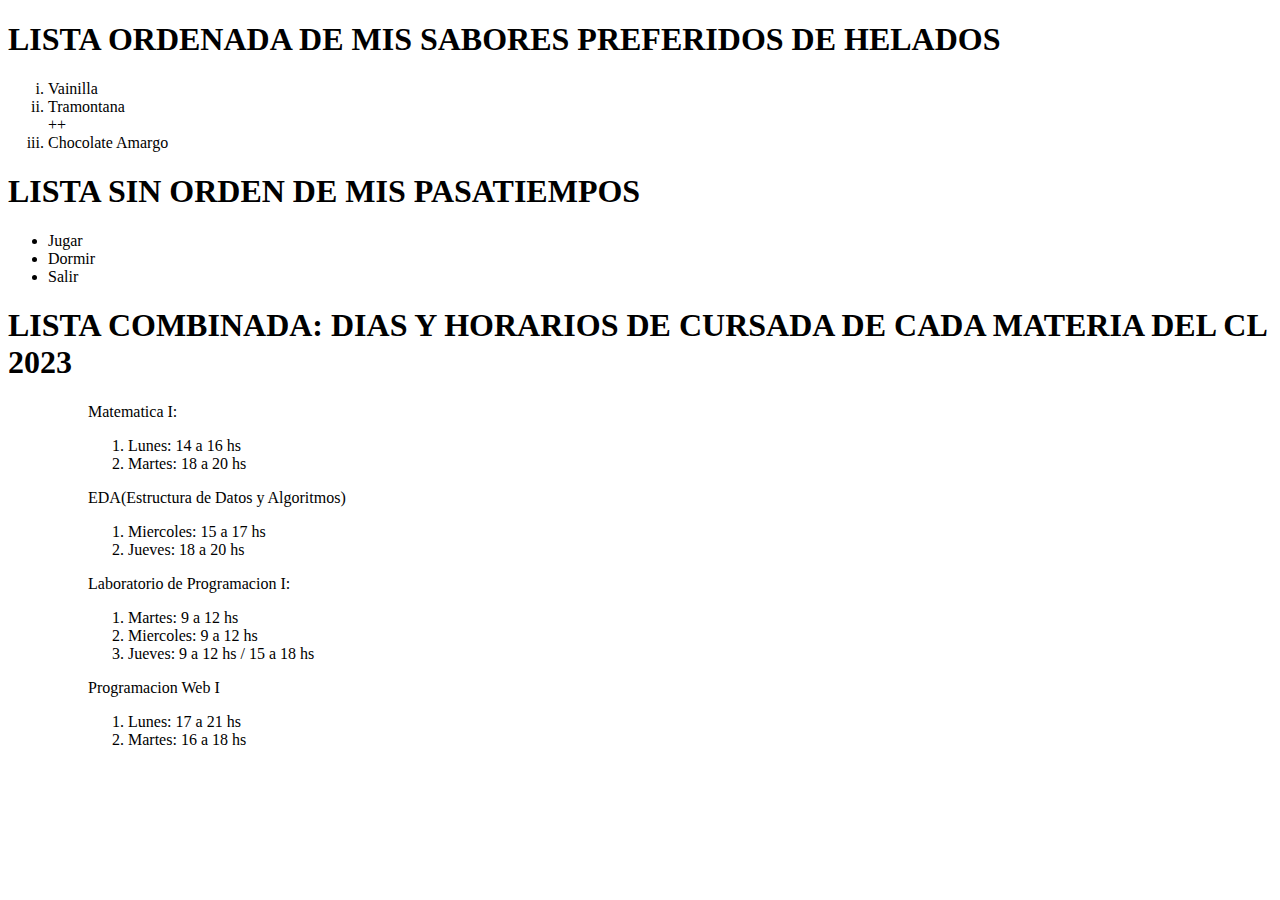
==== index.html @ 3975c56c "Primer pagina web" ====
<!DOCTYPE html>
<html>
    <head>
        <title>
            Ejercicio 7
        </title>
      <meta charset="utf-8">
    </head>

    <body>
        <h1>LISTA ORDENADA DE MIS SABORES PREFERIDOS DE HELADOS</h1>
        <ol type="i">
            <li>Vainilla</li>
            <li>Tramontana</li>++
            <li>Chocolate Amargo</li>
        </ol>
        <h1>LISTA SIN ORDEN DE MIS PASATIEMPOS</h1>
        <ul>
            <li>Jugar</li>
            <li>Dormir</li>
            <li>Salir</li>
        </ul>
        <h1>LISTA COMBINADA: DIAS Y HORARIOS DE CURSADA DE CADA MATERIA DEL CL 2023</h1>
        <ul>
            <ul>
                <p>Matematica I:</p>
                <ol type: 1>
                    <li>Lunes: 14 a 16 hs</li>
                    <li>Martes: 18 a 20 hs</li>
                </ol>
            </ul>
            <ul>
                <p>EDA(Estructura de Datos y Algoritmos)</p>
                <ol type: 1>
                    <li>Miercoles: 15 a 17 hs</li>
                    <li>Jueves: 18 a 20 hs</li>
                </ol>
            </ul>
            <ul>
                <p>Laboratorio de Programacion I:</p>
                <ol type: 1>
                    <li>Martes: 9 a 12 hs</li>
                    <li>Miercoles: 9 a 12 hs</li>
                    <li>Jueves: 9 a 12 hs / 15 a 18 hs</li>
                </ol>
            </ul>
            <ul>
                <p>Programacion Web I</p>
                <ol>
                    <li>Lunes: 17 a 21 hs</li>
                    <li>Martes: 16 a 18 hs</li>
                </ol>
            </ul>
        </ul>
    </body>
</html>
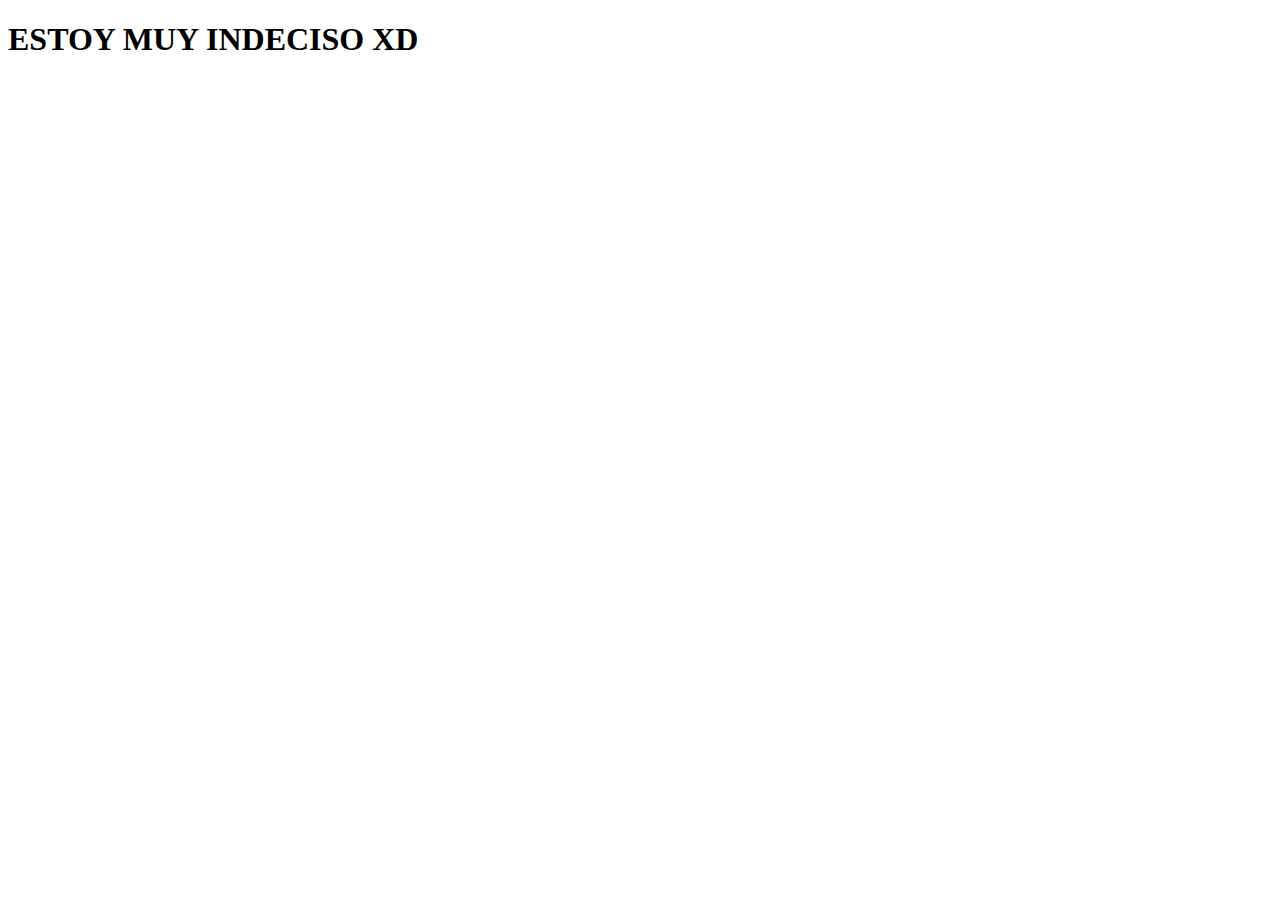
==== commit 9a6a7595: "Update index.html" ====
--- a/index.html
+++ b/index.html
@@ -1,56 +1,14 @@
 <!DOCTYPE html>
 <html>
     <head>
+        <meta charset="utf-8">  
+        <link rel="stylesheet" href="style.css">     
         <title>
-            Ejercicio 7
+            Primer pagina web
         </title>
-      <meta charset="utf-8">
     </head>
 
     <body>
-        <h1>LISTA ORDENADA DE MIS SABORES PREFERIDOS DE HELADOS</h1>
-        <ol type="i">
-            <li>Vainilla</li>
-            <li>Tramontana</li>++
-            <li>Chocolate Amargo</li>
-        </ol>
-        <h1>LISTA SIN ORDEN DE MIS PASATIEMPOS</h1>
-        <ul>
-            <li>Jugar</li>
-            <li>Dormir</li>
-            <li>Salir</li>
-        </ul>
-        <h1>LISTA COMBINADA: DIAS Y HORARIOS DE CURSADA DE CADA MATERIA DEL CL 2023</h1>
-        <ul>
-            <ul>
-                <p>Matematica I:</p>
-                <ol type: 1>
-                    <li>Lunes: 14 a 16 hs</li>
-                    <li>Martes: 18 a 20 hs</li>
-                </ol>
-            </ul>
-            <ul>
-                <p>EDA(Estructura de Datos y Algoritmos)</p>
-                <ol type: 1>
-                    <li>Miercoles: 15 a 17 hs</li>
-                    <li>Jueves: 18 a 20 hs</li>
-                </ol>
-            </ul>
-            <ul>
-                <p>Laboratorio de Programacion I:</p>
-                <ol type: 1>
-                    <li>Martes: 9 a 12 hs</li>
-                    <li>Miercoles: 9 a 12 hs</li>
-                    <li>Jueves: 9 a 12 hs / 15 a 18 hs</li>
-                </ol>
-            </ul>
-            <ul>
-                <p>Programacion Web I</p>
-                <ol>
-                    <li>Lunes: 17 a 21 hs</li>
-                    <li>Martes: 16 a 18 hs</li>
-                </ol>
-            </ul>
-        </ul>
+        <h1> ESTOY MUY INDECISO XD </h1>
     </body>
 </html>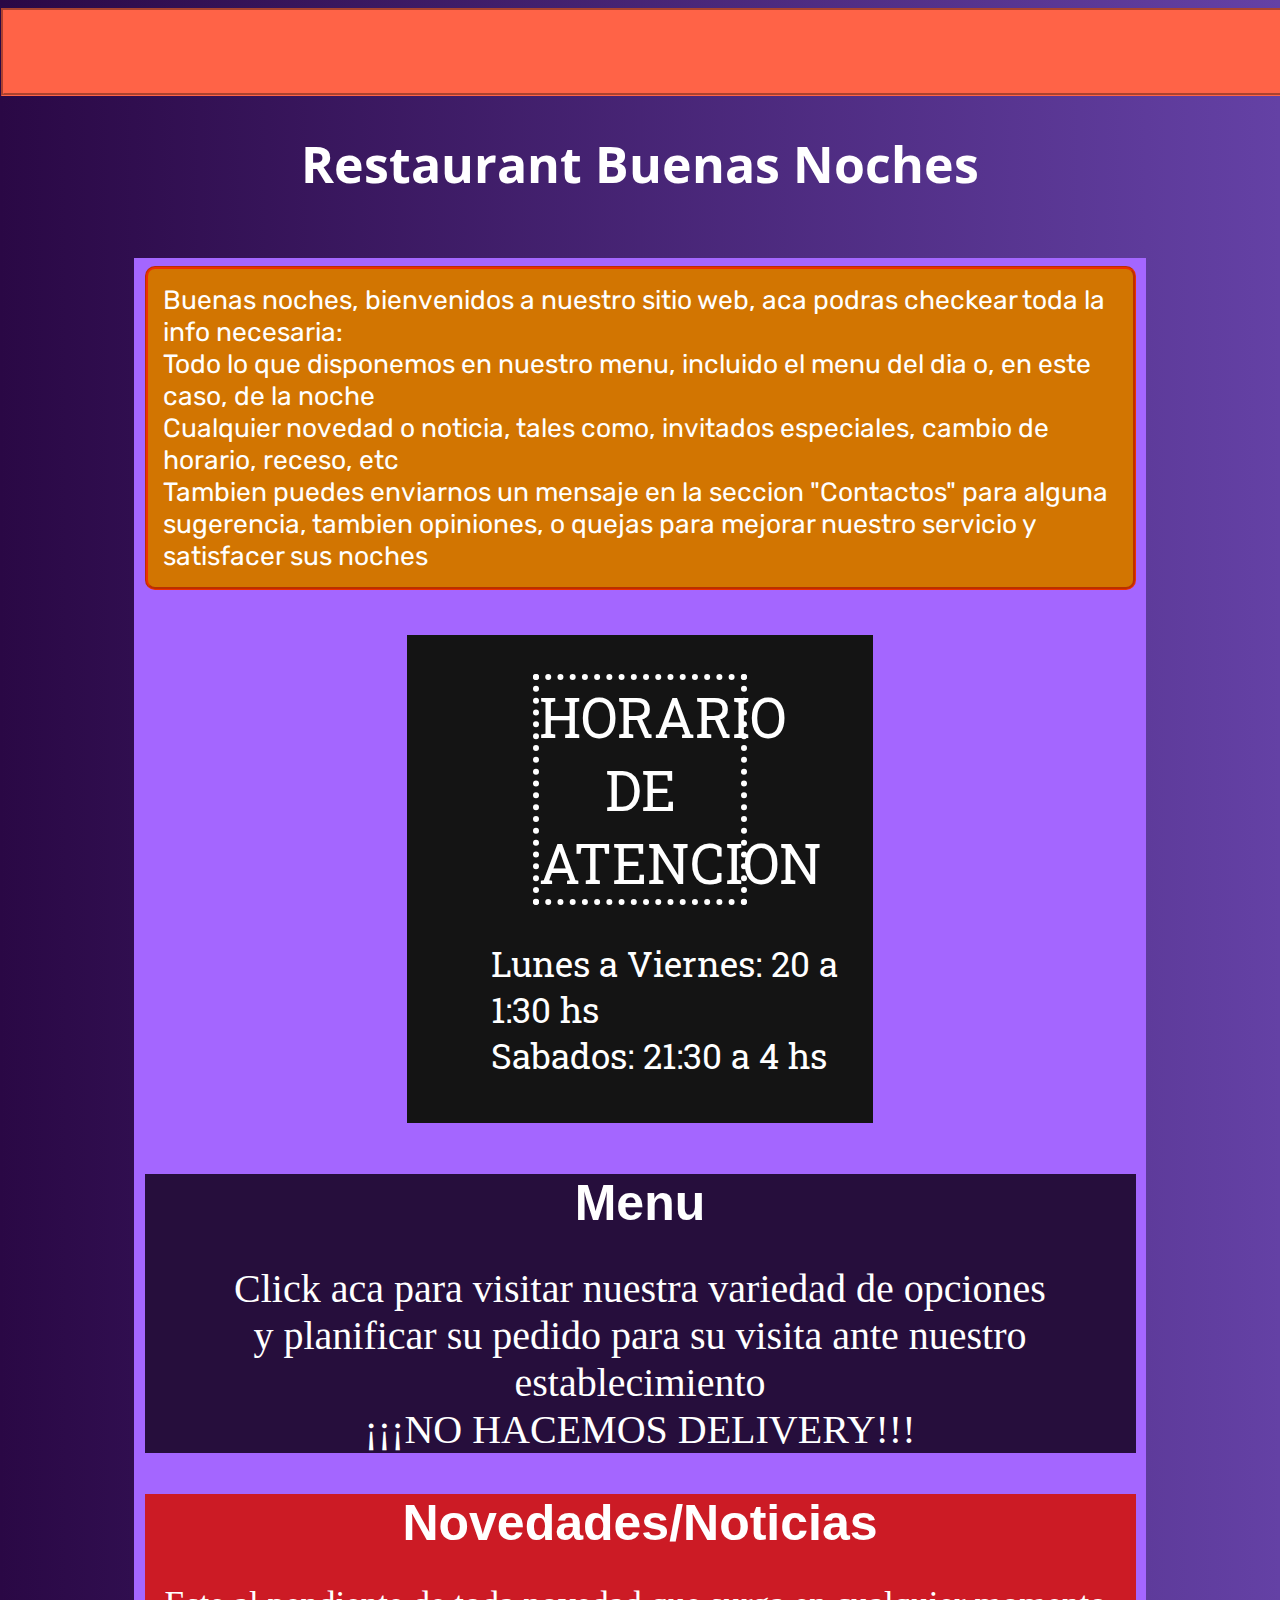
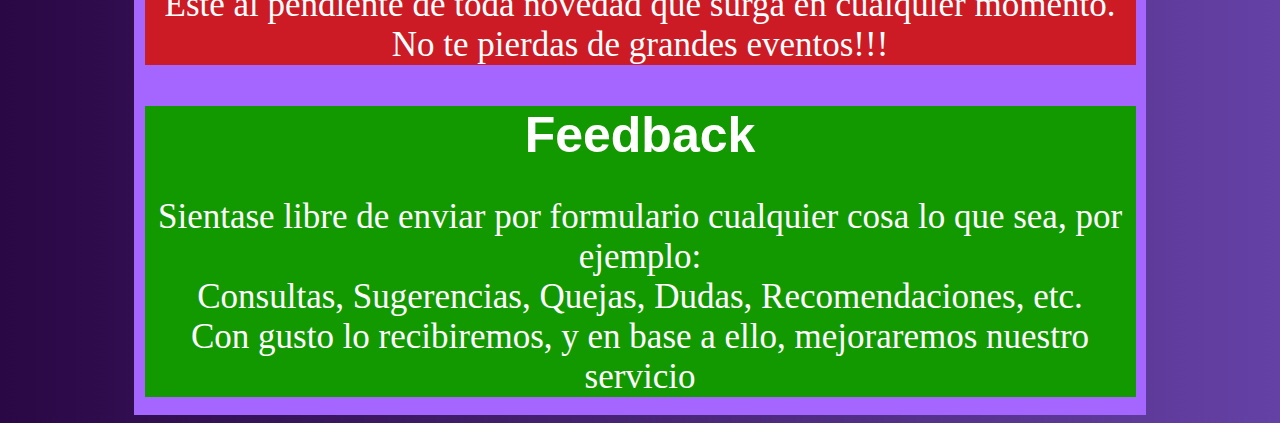
==== commit ab9e0695: "Actualizacion de mi pagina web" ====
--- a/index.html
+++ b/index.html
@@ -1,14 +1,67 @@
 <!DOCTYPE html>
 <html>
     <head>
+        <link rel="stylesheet" href="style(index).css">   
         <meta charset="utf-8">  
-        <link rel="stylesheet" href="style.css">     
+        <meta name="author" content="Christian Villegas">
+        <meta name="keywords" content="restaurant, Restaurant, RESTAURANT, BUENAS NOCHES, buenas noches, 
+        Restaurant Buenas Noches, RESTAURANT BUENAS NOCHES, restaurant buenas noches">
+        <meta name="description" content="Introduccion al sitio web">
+        <link href="https://fonts.googleapis.com/css2?family=Open+Sans:wght@300&display=swap" rel="stylesheet">
+        <link href="https://fonts.googleapis.com/css2?family=Open+Sans:wght@300&family=Roboto+Slab:wght@700&family=Rubik&display=swap" rel="stylesheet">
         <title>
-            Primer pagina web
+            Mi primer pagina web
         </title>
     </head>
 
     <body>
-        <h1> ESTOY MUY INDECISO XD </h1>
+        <div class="borde"> <div>Iniciar Sesion Registrarse</div> </div>
+        <h1> Restaurant Buenas Noches </h1>
+        <div class="fondo">
+        <p class="inicio"> 
+            Buenas noches, bienvenidos a nuestro sitio web, aca podras checkear toda la info necesaria:<br>
+            Todo lo que disponemos en nuestro menu, incluido el menu del dia o, en este caso, de la noche<br>
+            Cualquier novedad o noticia, tales como, invitados especiales, cambio de horario, receso, etc<br>
+            Tambien puedes enviarnos un mensaje en la seccion "Contactos" para alguna sugerencia, tambien opiniones, 
+            o quejas para mejorar nuestro servicio y satisfacer sus noches     
+        </p>
+        
+        <div class="cartel_horarios">
+        <div class="h">
+            HORARIO DE ATENCION <br>
+        </div>
+
+        <p>
+            Lunes a Viernes: 20 a 1:30 hs <br>
+            Sabados: 21:30 a 4 hs
+        </p>
+        </div>
+        <a href="Menu/Menu.html">  
+        <div class="menu1">
+            <h1>Menu</h1> 
+            Click aca para visitar nuestra variedad de opciones <br>
+            y planificar su pedido para su visita ante nuestro establecimiento <br>
+            ¡¡¡NO HACEMOS DELIVERY!!!
+        </div>
+        </a>
+
+        <a href="Novedades/Novedades.html">
+        <div class="novedades">
+            <h1>Novedades/Noticias</h1>
+            Este al pendiente de toda novedad que surga en cualquier momento. <br> 
+            No te pierdas de grandes eventos!!! 
+        </div>
+        </a>
+
+        <a href="Feedback/Feedback.html">
+        <div class="feedback">
+            <h1> Feedback </h1>
+            Sientase libre de enviar por formulario cualquier cosa lo que sea, por ejemplo: <br> 
+            Consultas, Sugerencias, Quejas, Dudas, Recomendaciones, etc. <br> 
+            Con gusto lo recibiremos, y en base a ello, mejoraremos nuestro servicio
+        </div>
+        </a>
+        
+        </div>
     </body>
 </html>--- a/style(index).css
+++ b/style(index).css
@@ -0,0 +1,115 @@
+.borde{
+    border-color: tomato;
+    font-family: 'Open Sans', sans-serif;
+    font-size: 18px;
+    font-weight: bold;
+    color: black;
+    background-color:  tomato;
+    padding: 5px 0px 5px 1635px;
+    margin: 0px -7px 0px -7px;
+    border-style: groove; 
+}
+
+.h {
+    border: 6px dotted white;
+    margin: 1% 27% 0%;
+    font-family: 'Roboto Slab', serif;
+    font-size: 55px;
+    text-align: center;
+}
+
+.h + p{
+    padding: 0px 0 0 18%;
+    font-family: 'Roboto Slab', serif;
+    font-size: 35px;
+}
+
+
+.borde div:hover{
+    background-color: aqua;  
+    padding: -50px 0px;
+}    
+
+h1{
+    font-family: 'Open Sans', sans-serif;
+    font-size: 50px; 
+    color: white;
+    text-align: center;
+}
+
+.fondo{
+    background-color:#a466ff;
+    margin: 60px 10% 0px;
+    padding: 8px 0px 8px 0px;
+}
+
+.inicio{
+    color:white;
+    font-family: 'Rubik', sans-serif;
+    font-size: 165%;
+    margin: 0% 1% ;
+    padding: 15px;
+    border: solid rgba(255, 0, 0, 0.598) 3px;
+    border-style: groove;
+    background-color: #D27501;
+    border-radius: 10px;
+}
+
+.menu1{
+    margin: 5% 1% 0%;
+    background-color:#260e3c;
+    color:white;
+    font-family: Cambria, Cochin, Georgia, Times, 'Times New Roman', serif;
+    font-size: 40px;
+    text-align: center;
+}
+
+.menu1 h1{
+    font-family: 'Trebuchet MS', 'Lucida Sans Unicode', 'Lucida Grande', 'Lucida Sans', Arial, sans-serif;
+    font-size: 50px;
+}
+
+a {
+    text-decoration:none;
+}
+
+.novedades{
+    margin: 4% 1% 0%;
+    background-color: #cc1b25;
+    font-family: Cambria, Cochin, Georgia, Times, 'Times New Roman', serif;
+    font-size: 35px;
+    color: white;
+    text-align: center;
+}
+
+.novedades h1{
+    font-family: 'Trebuchet MS', 'Lucida Sans Unicode', 'Lucida Grande', 'Lucida Sans', Arial, sans-serif;
+    font-size: 50px;
+}
+
+.feedback{
+    margin: 4% 1% 1%;
+    background-color: #139900;
+    color: white;
+    font-family: Cambria, Cochin, Georgia, Times, 'Times New Roman', serif;
+    font-size: 35px;
+    text-align: center;
+}
+
+.feedback h1{
+    font-family: 'Trebuchet MS', 'Lucida Sans Unicode', 'Lucida Grande', 'Lucida Sans', Arial, sans-serif;
+    font-size: 50px;
+}
+
+.cartel_horarios{
+    padding: 35px 0px 10px 0px;
+    margin: 45px 27% 0px;
+    background-color: #141414;
+    color: white;
+}
+
+body{
+    background: linear-gradient(to right, #2a0845, #6441A5);
+    background-size: cover;
+}
+
